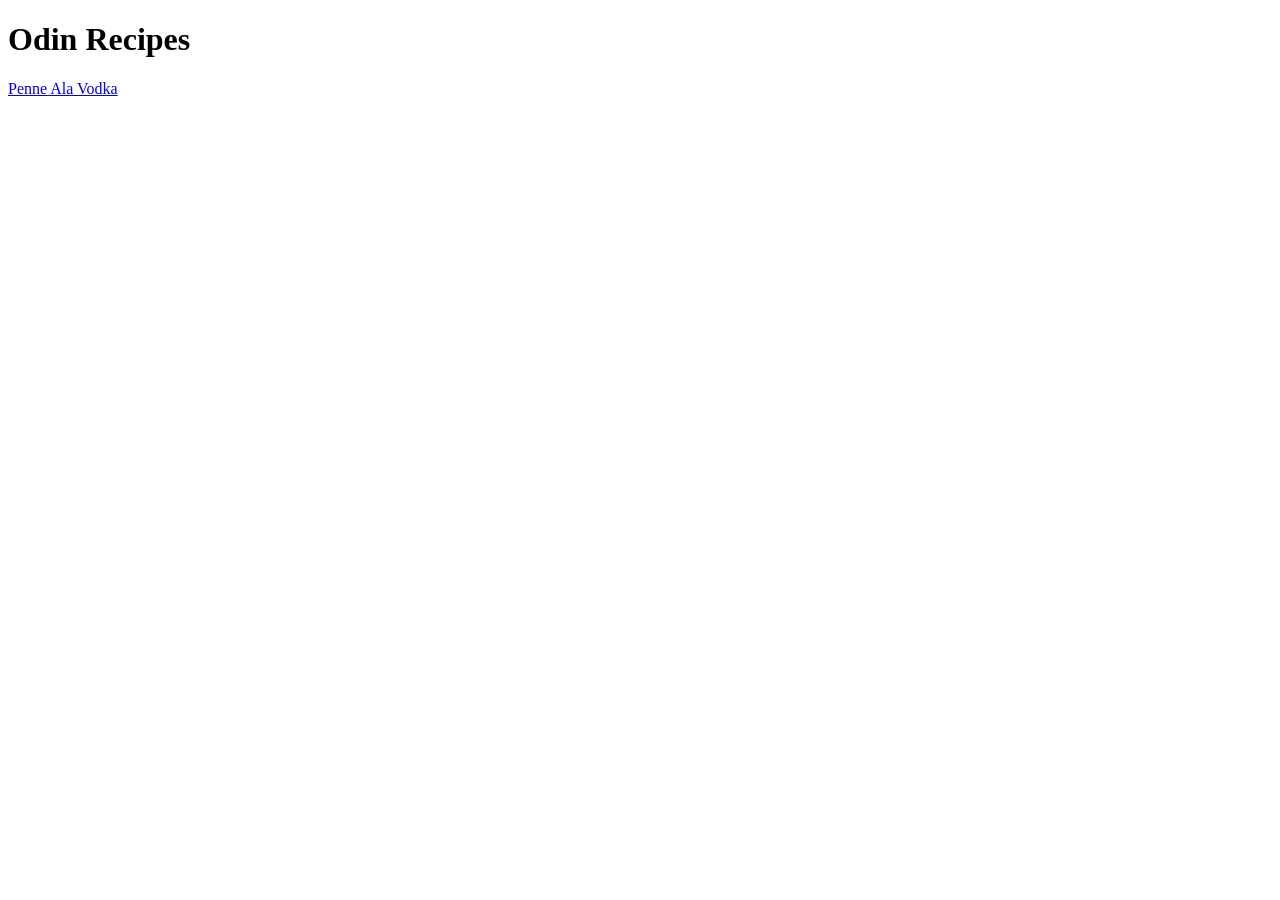
==== index.html @ 193b1ab6 "added heading, description, inredients and steps to cook pasta" ====
<!DOCTYPE html>
<html lang="en">
<head>
    <meta charset="UTF-8">
    <meta name="viewport" content="width=device-width, initial-scale=1.0">
    <title>Document</title>
</head>
<body>
    <h1>Odin Recipes</h1>
    <a href = "recipes/penne-alla-vodka.html">Penne Ala Vodka</a>
    
</body>
</html>
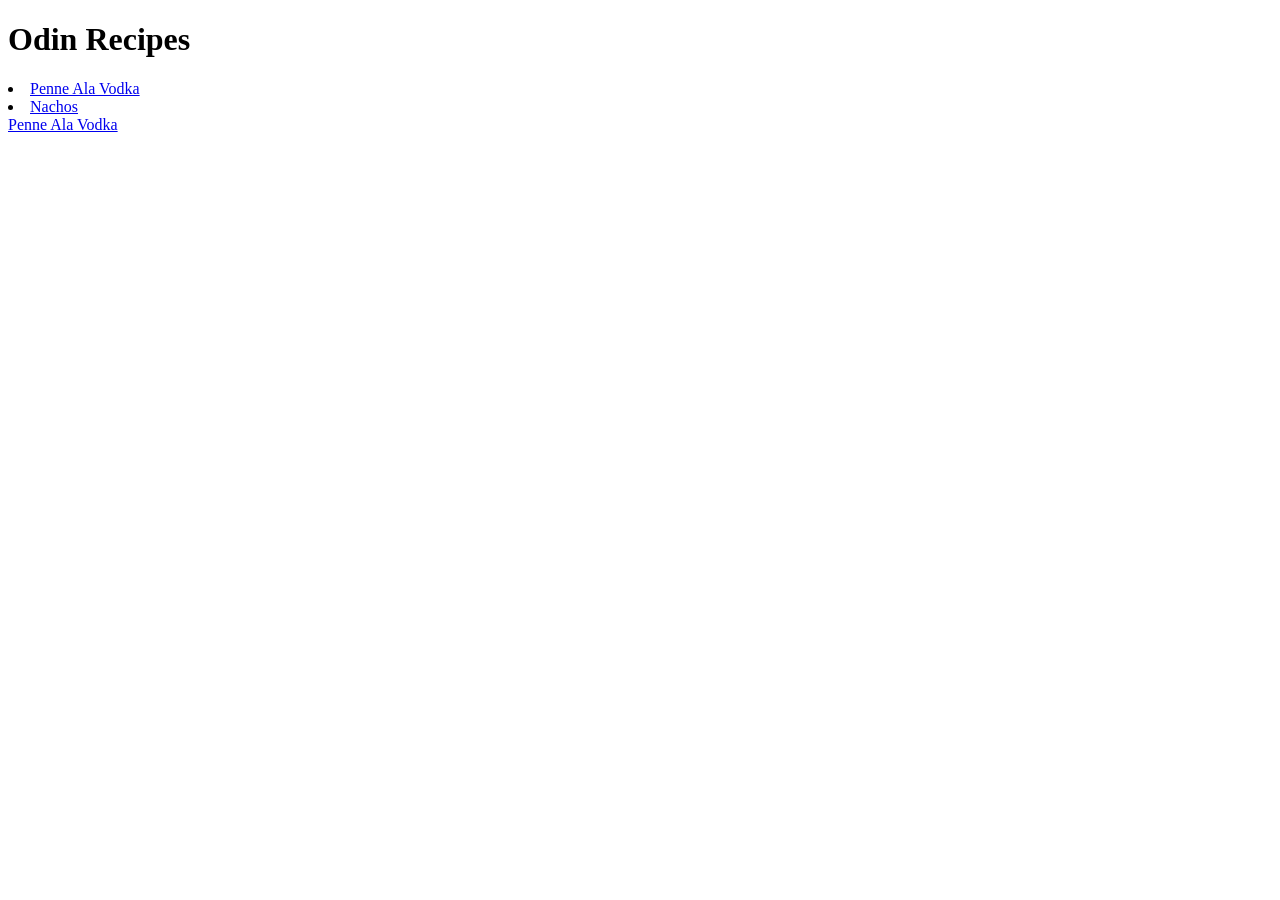
==== commit 7d756fed: "add nachos image under images folder and a link name to the nachos page under index" ====
--- a/index.html
+++ b/index.html
@@ -7,6 +7,11 @@
 </head>
 <body>
     <h1>Odin Recipes</h1>
+    <ul>
+
+    </ul>
+    <li><a href = "recipes/penne-alla-vodka.html">Penne Ala Vodka</a></li>
+    <li><a href = "recipes/nachos.html">Nachos</a></li>
     <a href = "recipes/penne-alla-vodka.html">Penne Ala Vodka</a>
     
 </body>
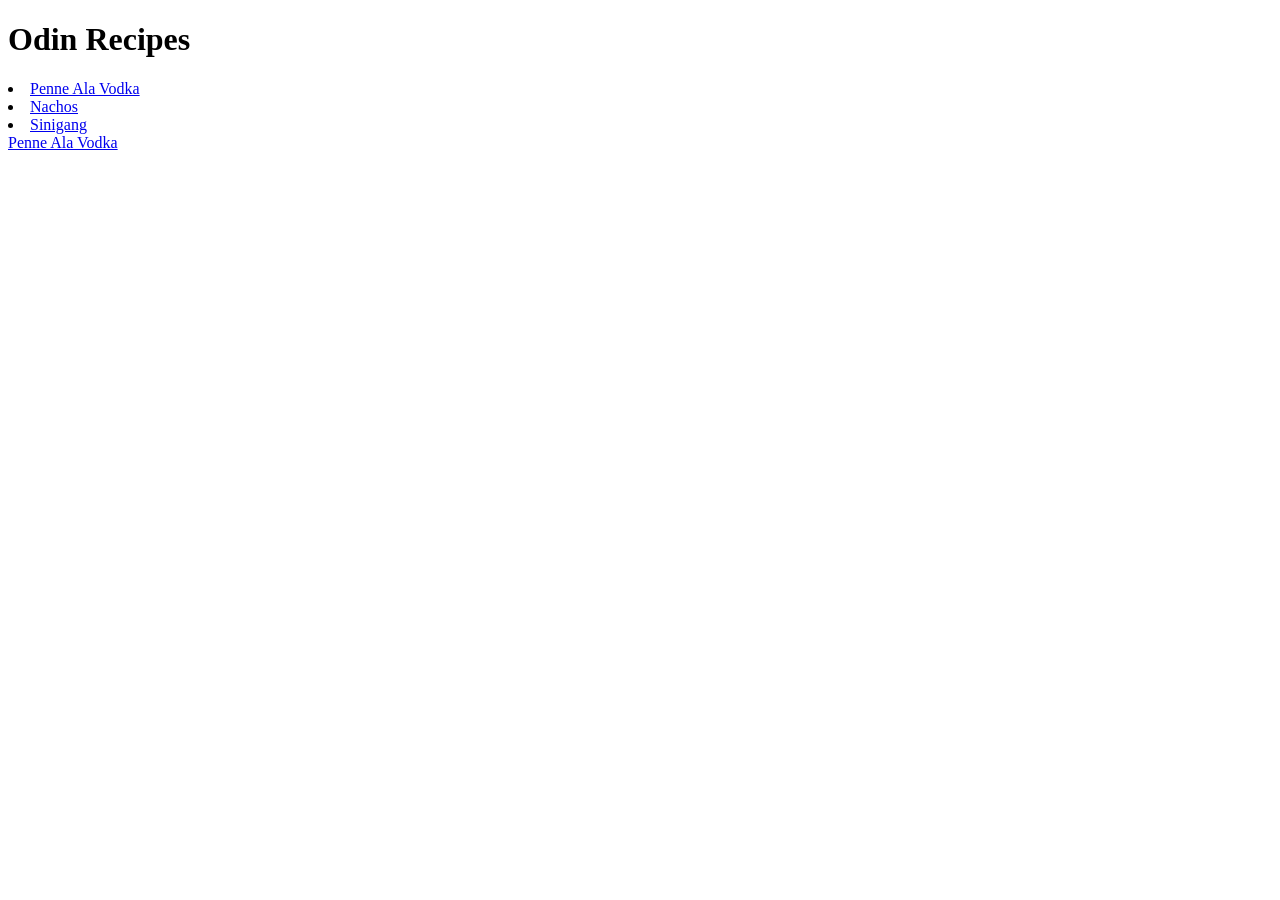
==== commit 4f6ed175: "added link to the sinigang recipe" ====
--- a/index.html
+++ b/index.html
@@ -12,6 +12,7 @@
     </ul>
     <li><a href = "recipes/penne-alla-vodka.html">Penne Ala Vodka</a></li>
     <li><a href = "recipes/nachos.html">Nachos</a></li>
+    <li><a href = "recipes/sinigang.html">Sinigang</a></li>
     <a href = "recipes/penne-alla-vodka.html">Penne Ala Vodka</a>
     
 </body>
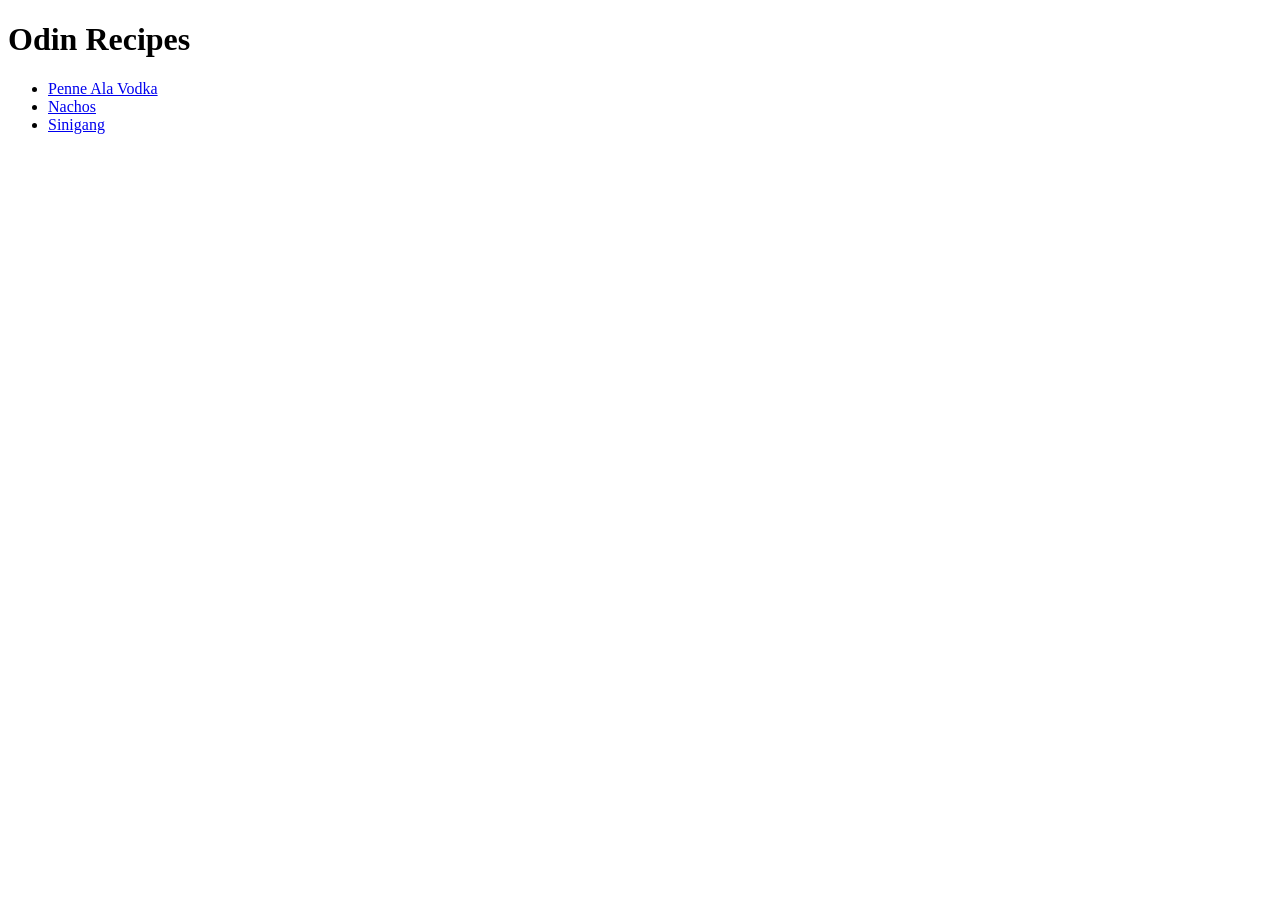
==== commit ad21c6a6: "changed title of penne ala vodka and removed extra penne ala vodka link and moved the whole list to " ====
--- a/index.html
+++ b/index.html
@@ -8,12 +8,12 @@
 <body>
     <h1>Odin Recipes</h1>
     <ul>
-
-    </ul>
     <li><a href = "recipes/penne-alla-vodka.html">Penne Ala Vodka</a></li>
     <li><a href = "recipes/nachos.html">Nachos</a></li>
     <li><a href = "recipes/sinigang.html">Sinigang</a></li>
-    <a href = "recipes/penne-alla-vodka.html">Penne Ala Vodka</a>
+
+    </ul>
+
     
 </body>
 </html>
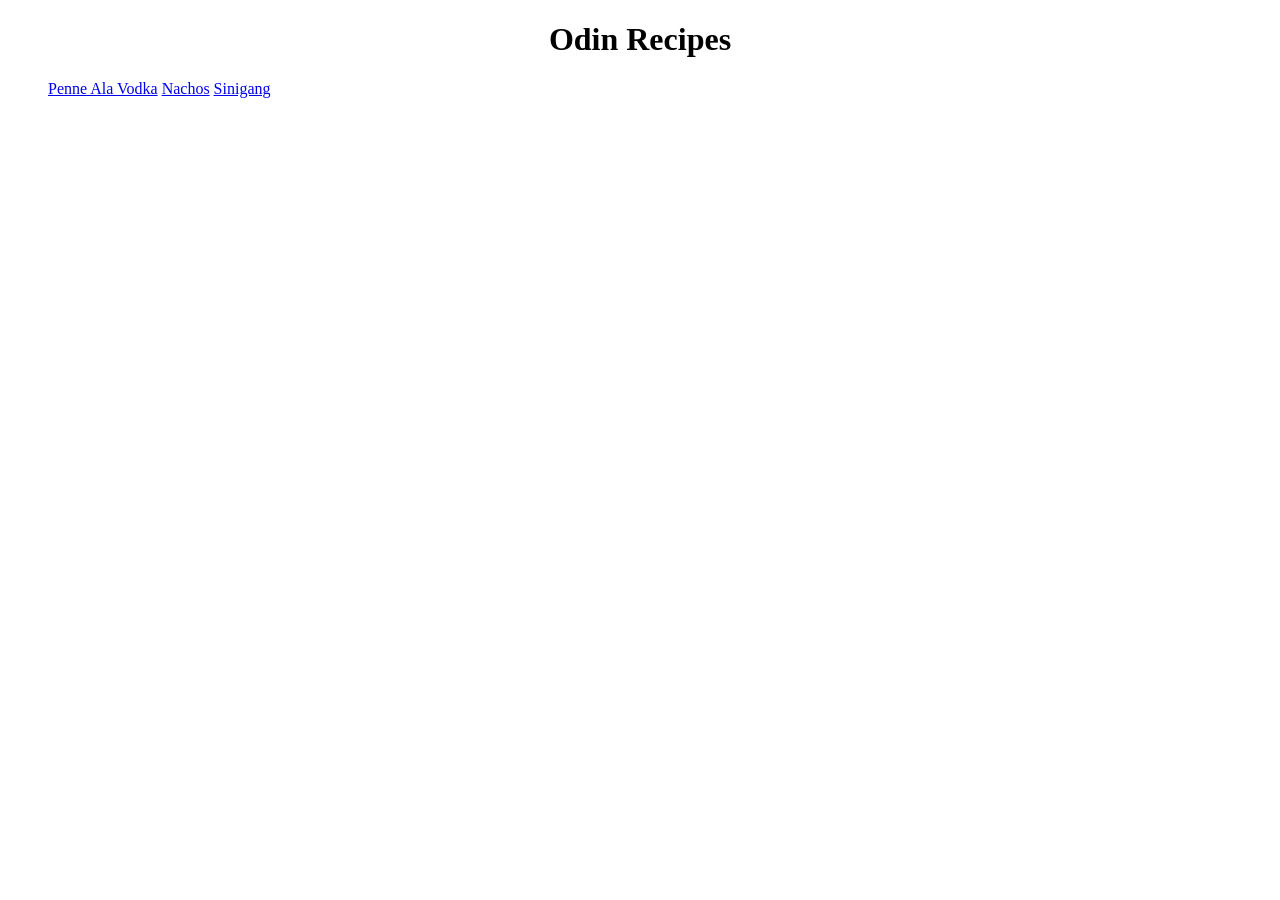
==== commit 131986f9: "fixed mistake on link style instead of stylesheet and added heading to center and inline the links" ====
--- a/index.html
+++ b/index.html
@@ -4,16 +4,14 @@
     <meta charset="UTF-8">
     <meta name="viewport" content="width=device-width, initial-scale=1.0">
     <title>Document</title>
+    <link rel = "stylesheet" href = "styles.css">
 </head>
 <body>
     <h1>Odin Recipes</h1>
-    <ul>
+    <ul class = "recipe-parent">
     <li><a href = "recipes/penne-alla-vodka.html">Penne Ala Vodka</a></li>
     <li><a href = "recipes/nachos.html">Nachos</a></li>
     <li><a href = "recipes/sinigang.html">Sinigang</a></li>
-
     </ul>
-
-    
 </body>
 </html>
--- a/styles.css
+++ b/styles.css
@@ -0,0 +1,8 @@
+.recipe-parent li{
+    display: inline;
+    text-align: center;
+}
+
+h1{
+    text-align: center;
+}
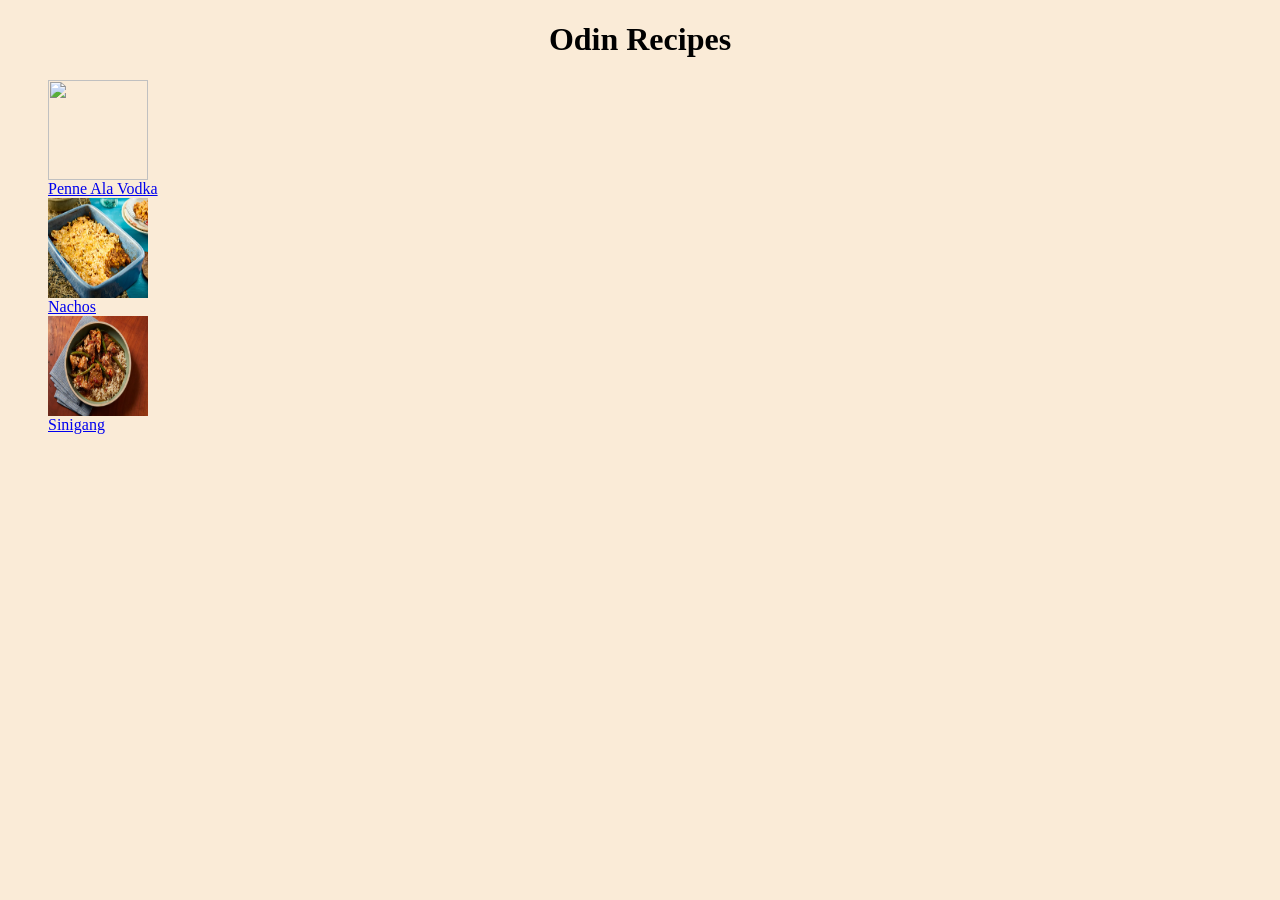
==== commit 9d935962: "trying to have it side by side but instead it displays vertically will fix this when flexbox is lear" ====
--- a/index.html
+++ b/index.html
@@ -9,9 +9,18 @@
 <body>
     <h1>Odin Recipes</h1>
     <ul class = "recipe-parent">
-    <li><a href = "recipes/penne-alla-vodka.html">Penne Ala Vodka</a></li>
-    <li><a href = "recipes/nachos.html">Nachos</a></li>
-    <li><a href = "recipes/sinigang.html">Sinigang</a></li>
+    <li>
+        <img src ="images/top-view-cooked-italian-pasta-with-sauce-brown-wooden-table-pasta-cook-food-meal.jpg"
+         height = "100" width = "100">
+        <a href = "recipes/penne-alla-vodka.html">Penne Ala Vodka</a>
+    </li>
+    <li>
+        <img src ="images/nachos_img.webp" height = "100" width = "100">
+        <a href = "recipes/nachos.html">Nachos</a></li>
+    <li>
+        <img src = "images/sinigang.webp" height = "100" width = "100">
+        <a href = "recipes/sinigang.html">Sinigang</a>
+    </li>
     </ul>
 </body>
 </html>
--- a/styles.css
+++ b/styles.css
@@ -1,6 +1,12 @@
+*{
+    background-color: antiquewhite;
+}
 .recipe-parent li{
     display: inline;
-    text-align: center;
+}
+
+.recipe-parent li img{
+    display: block;
 }
 
 h1{
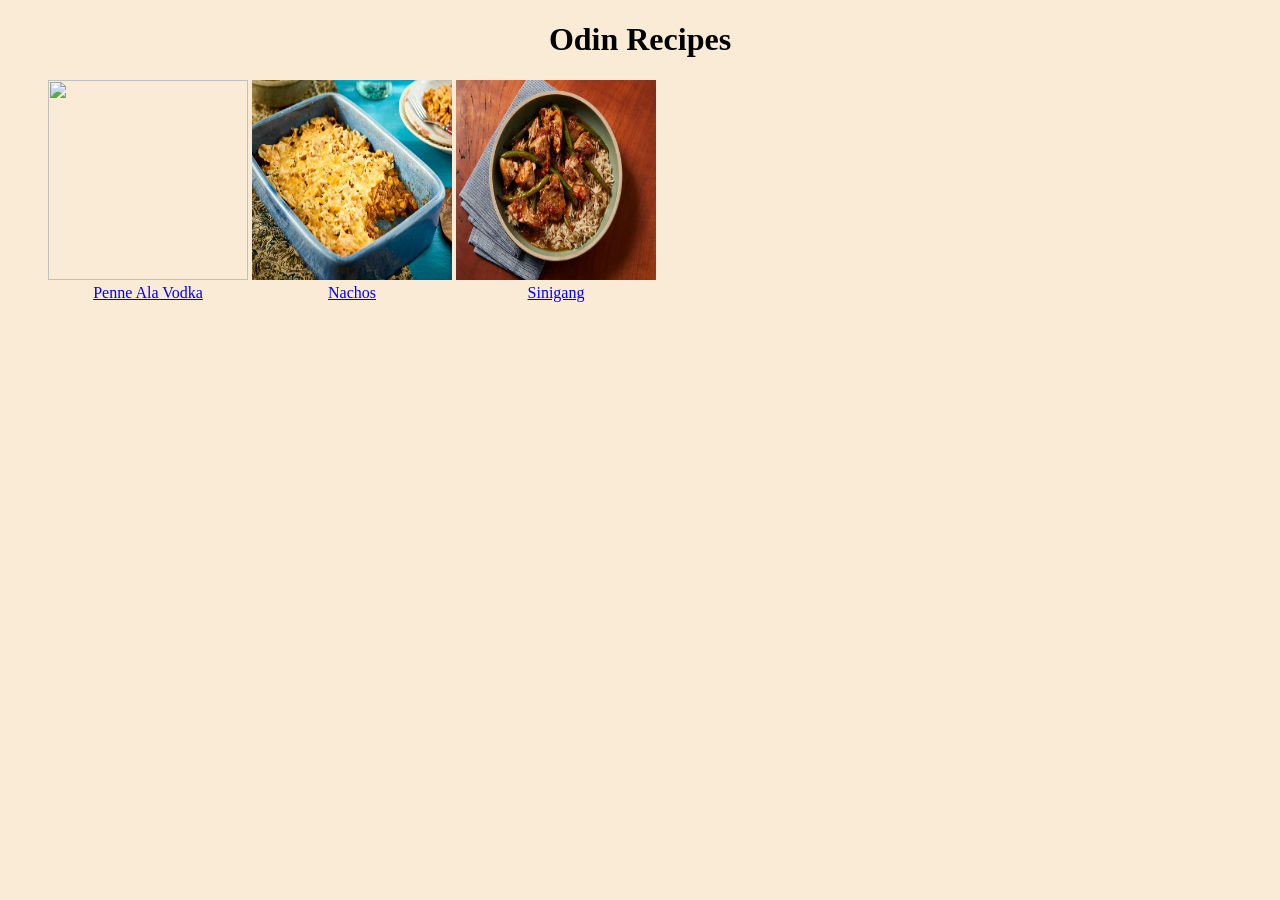
==== commit a77ef624: "changed layout of recipes moved description under title instead of images and fixed the issue earlie" ====
--- a/index.html
+++ b/index.html
@@ -10,16 +10,22 @@
     <h1>Odin Recipes</h1>
     <ul class = "recipe-parent">
     <li>
-        <img src ="images/top-view-cooked-italian-pasta-with-sauce-brown-wooden-table-pasta-cook-food-meal.jpg"
-         height = "100" width = "100">
-        <a href = "recipes/penne-alla-vodka.html">Penne Ala Vodka</a>
+        <a href = "recipes/penne-alla-vodka.html"> 
+        <img src ="images/top-view-cooked-italian-pasta-with-sauce-brown-wooden-table-pasta-cook-food-meal.jpg">    
+         <br>
+        Penne Ala Vodka</a>
     </li>
-    <li>
-        <img src ="images/nachos_img.webp" height = "100" width = "100">
-        <a href = "recipes/nachos.html">Nachos</a></li>
-    <li>
-        <img src = "images/sinigang.webp" height = "100" width = "100">
-        <a href = "recipes/sinigang.html">Sinigang</a>
+    <li>    
+        <a href = "recipes/nachos.html">
+        <img src ="images/nachos_img.webp">    
+        <br>
+        Nachos</a>
+    </li>
+    <li>    
+        <a href = "recipes/sinigang.html">
+        <img src = "images/sinigang.webp">
+        <br>
+        Sinigang</a>
     </li>
     </ul>
 </body>
--- a/styles.css
+++ b/styles.css
@@ -1,14 +1,19 @@
 *{
     background-color: antiquewhite;
 }
+
+.recipe-parent{
+    margin: 0 auto;
+}
 .recipe-parent li{
-    display: inline;
+    display: inline-block;
+    text-align: center;
 }
 
-.recipe-parent li img{
-    display: block;
+img{
+    height: 200px;
+    width:200px;
 }
-
 h1{
     text-align: center;
 }
